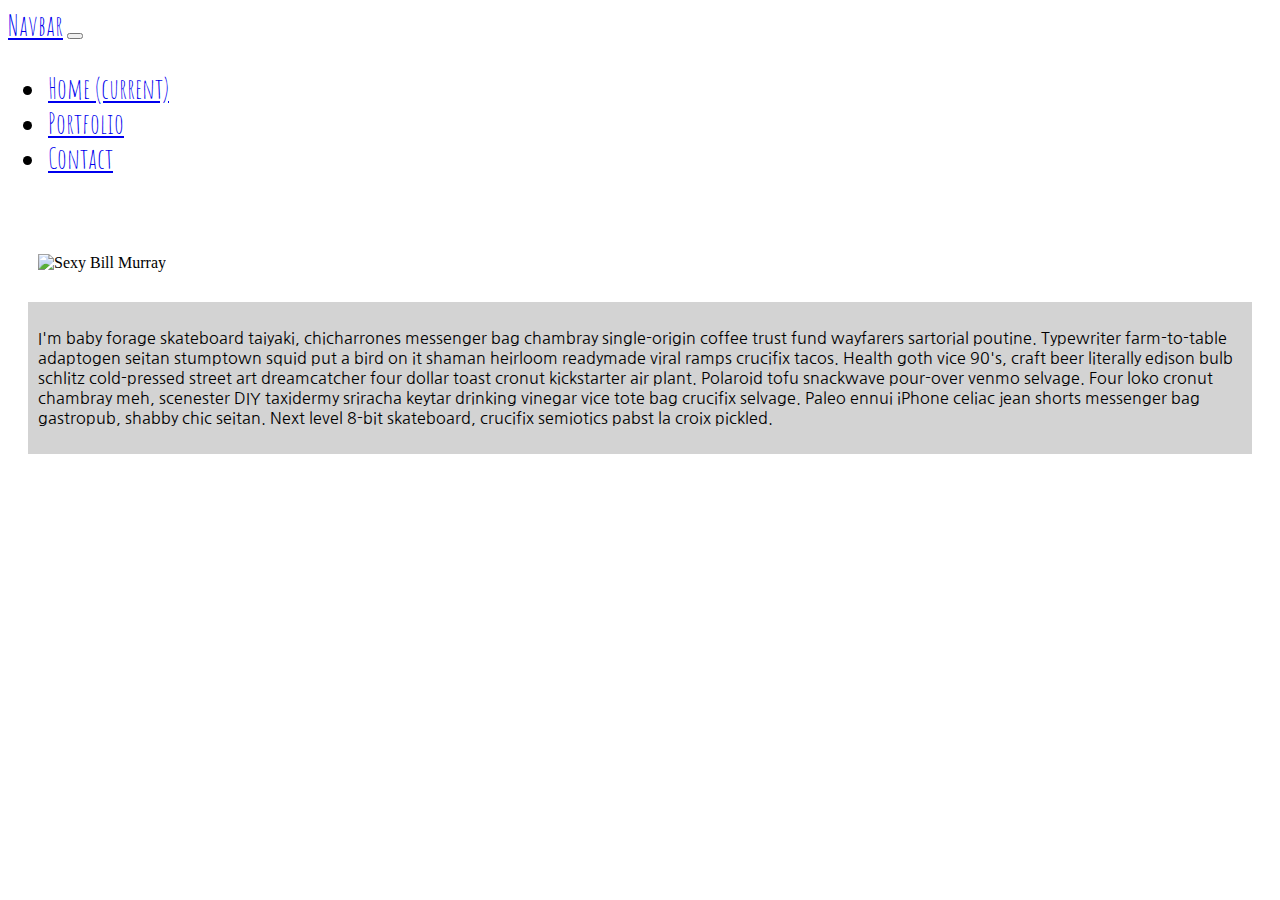
==== index.html @ dab17a8f "changed nav bar font size, added border to p content" ====
<!DOCTYPE html>
<html lang="en">
<head>
    <meta charset="UTF-8">
    <meta name="viewport" content="width=device-width, initial-scale=1.0">
    <link rel="stylesheet" href="https://cdn.jsdelivr.net/npm/bootstrap@4.5.3/dist/css/bootstrap.min.css" integrity="sha384-TX8t27EcRE3e/ihU7zmQxVncDAy5uIKz4rEkgIXeMed4M0jlfIDPvg6uqKI2xXr2" crossorigin="anonymous">
    <link rel="preconnect" href="https://fonts.gstatic.com">
    <link href="https://fonts.googleapis.com/css2?family=Amatic+SC&family=Nanum+Gothic&display=swap" rel="stylesheet">
    <title>Bootstrap Grid Test</title>
</head>
<style>
    body{
        background-image: url("https://thumbs.gfycat.com/AnimatedNeatAfricanelephant-size_restricted.gif");
        background-size: cover;
        background-repeat: no-repeat;
        
    }
    .navbar-brand { 
        font-family: 'Amatic SC', cursive !important;
        font-size: 28px;
         }
   #navbarNav {
    font-family: 'Amatic SC', cursive !important;
    font-size: 28px;
   }
   p{
    font-family: 'Nanum Gothic', sans-serif;
   }
   .col-3 {
    margin: 20px;
       padding:10px;
   }
   .col-9{
       margin: 20px;
       padding:10px;
background-color: lightgray;
   }
</style>
<body>
    <nav class="navbar navbar-expand-lg navbar-dark bg-dark">
     <a class="navbar-brand" href="#">Navbar</a>
    <button class="navbar-toggler" type="button" data-toggle="collapse" data-target="#navbarNav" aria-controls="navbarNav" aria-expanded="false" aria-label="Toggle navigation">
      <span class="navbar-toggler-icon"></span>
    </button>
    <div class="collapse navbar-collapse" id="navbarNav">
      <ul class="navbar-nav">
        <li class="nav-item active">
          <a class="nav-link text-primary" href="#">Home <span class="sr-only">(current)</span></a>
        </li>
        <li class="nav-item">
          <a class="nav-link text-primary" href="#">Portfolio</a>
        </li>
        <li class="nav-item">
          <a class="nav-link text-primary" href="#">Contact</a>
        </li>
      </ul>
    </div>
  </nav>
  <main>
      <div class=row align-content="center">
          <div class=col-3></div>
          <div class=col-6>
             <div class="row">
                <div class="col-3">
                   <img src="http://www.fillmurray.com/500/500" alt="Sexy Bill Murray" class="img-thumbnail">
                 </div>
               <div class= "col-9 border border-info rounded">
                       <p>I'm baby forage skateboard taiyaki, chicharrones messenger bag chambray single-origin coffee trust fund wayfarers sartorial poutine. Typewriter farm-to-table adaptogen seitan stumptown squid put a bird on it shaman heirloom readymade viral ramps crucifix tacos. Health goth vice 90's, craft beer literally edison bulb schlitz cold-pressed street art dreamcatcher four dollar toast cronut kickstarter air plant. Polaroid tofu snackwave pour-over venmo selvage. Four loko cronut chambray meh, scenester DIY taxidermy sriracha keytar drinking vinegar vice tote bag crucifix selvage. Paleo ennui iPhone celiac jean shorts messenger bag gastropub, shabby chic seitan. Next level 8-bit skateboard, crucifix semiotics pabst la croix pickled.
                       </p>
                   </div>
            </div>
         <div class=col-3></div>  
      </div>
    </main>

</body>
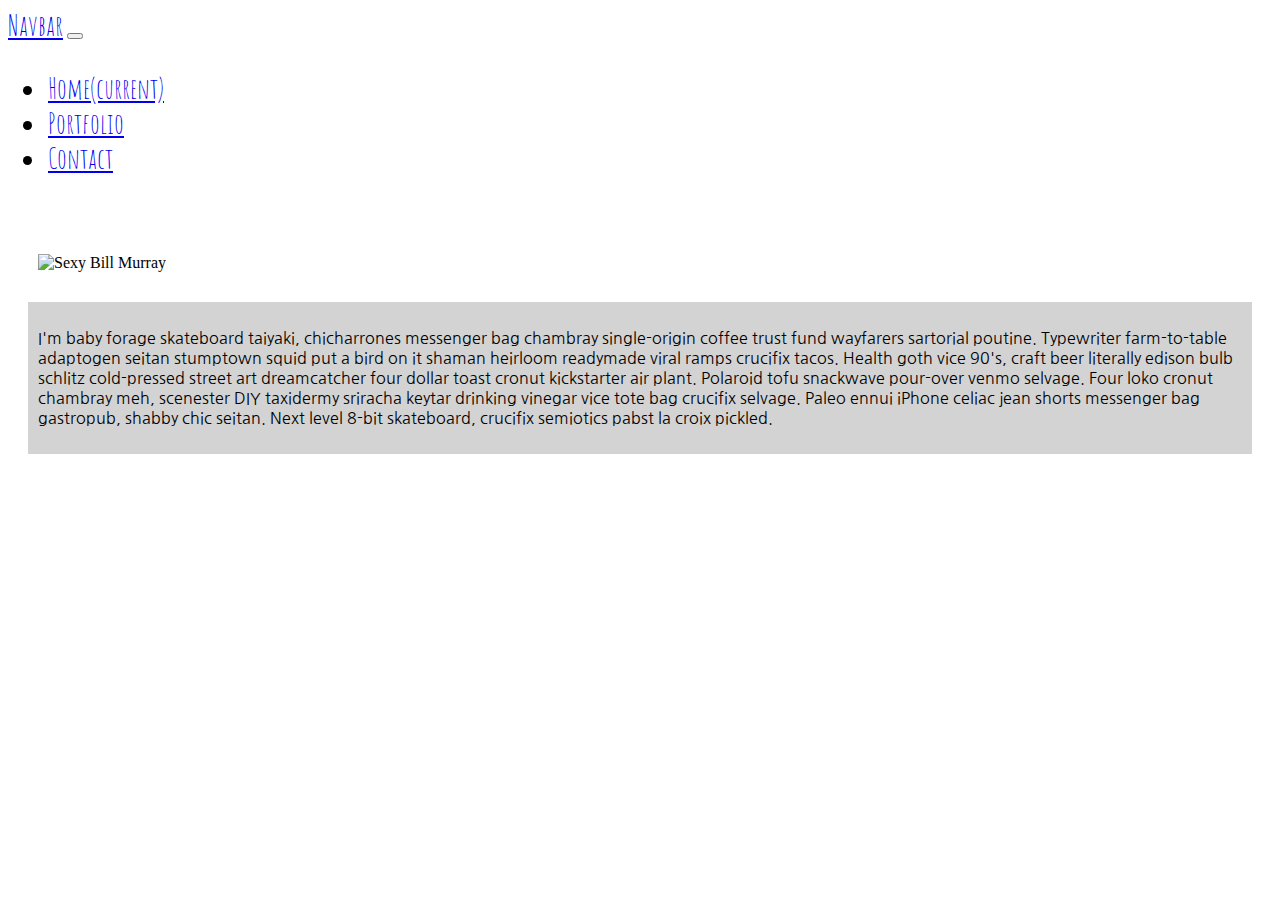
==== commit 38799dd0: "relative links for pages" ====
--- a/index.html
+++ b/index.html
@@ -45,13 +45,13 @@
     <div class="collapse navbar-collapse" id="navbarNav">
       <ul class="navbar-nav">
         <li class="nav-item active">
-          <a class="nav-link text-primary" href="#">Home <span class="sr-only">(current)</span></a>
+          <a class="nav-link text-primary" href="index.html">Home<span class="sr-only">(current)</span></a>
         </li>
         <li class="nav-item">
-          <a class="nav-link text-primary" href="#">Portfolio</a>
+          <a class="nav-link text-primary" href="portfolio.html">Portfolio</a>
         </li>
         <li class="nav-item">
-          <a class="nav-link text-primary" href="#">Contact</a>
+          <a class="nav-link text-primary" href="contact.html">Contact</a>
         </li>
       </ul>
     </div>
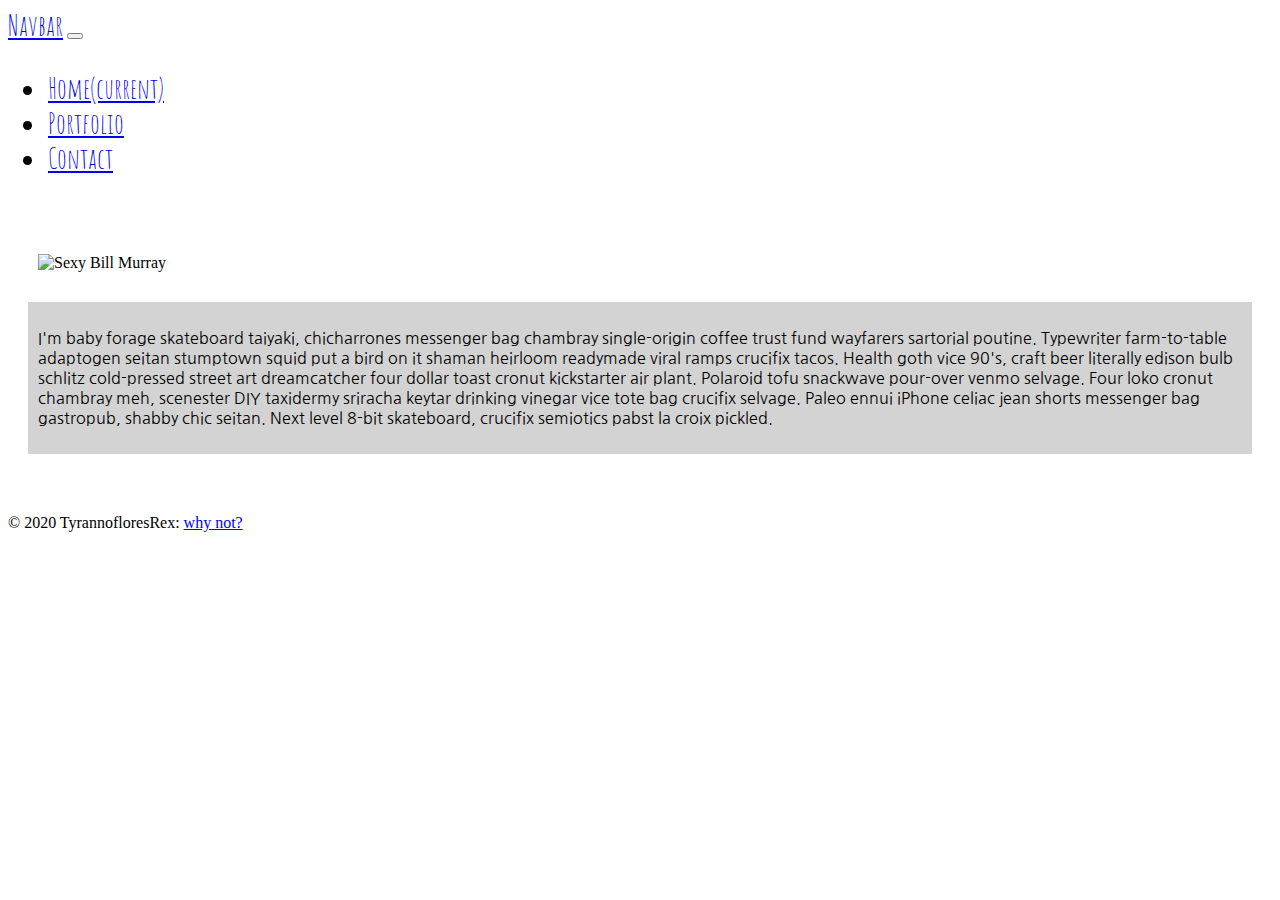
==== commit 767fcfe2: "added sticky footer to pages" ====
--- a/index.html
+++ b/index.html
@@ -72,5 +72,12 @@
          <div class=col-3></div>  
       </div>
     </main>
+    <footer class="page-footer font-small bg-info fixed-bottom">
+   
+      <div class="footer-copyright text-center py-3">© 2020 TyrannofloresRex:
+        <a href="https://mdbootstrap.com/"> why not?</a>
+      </div>
+    </footer>
+  </body>
 
 </body>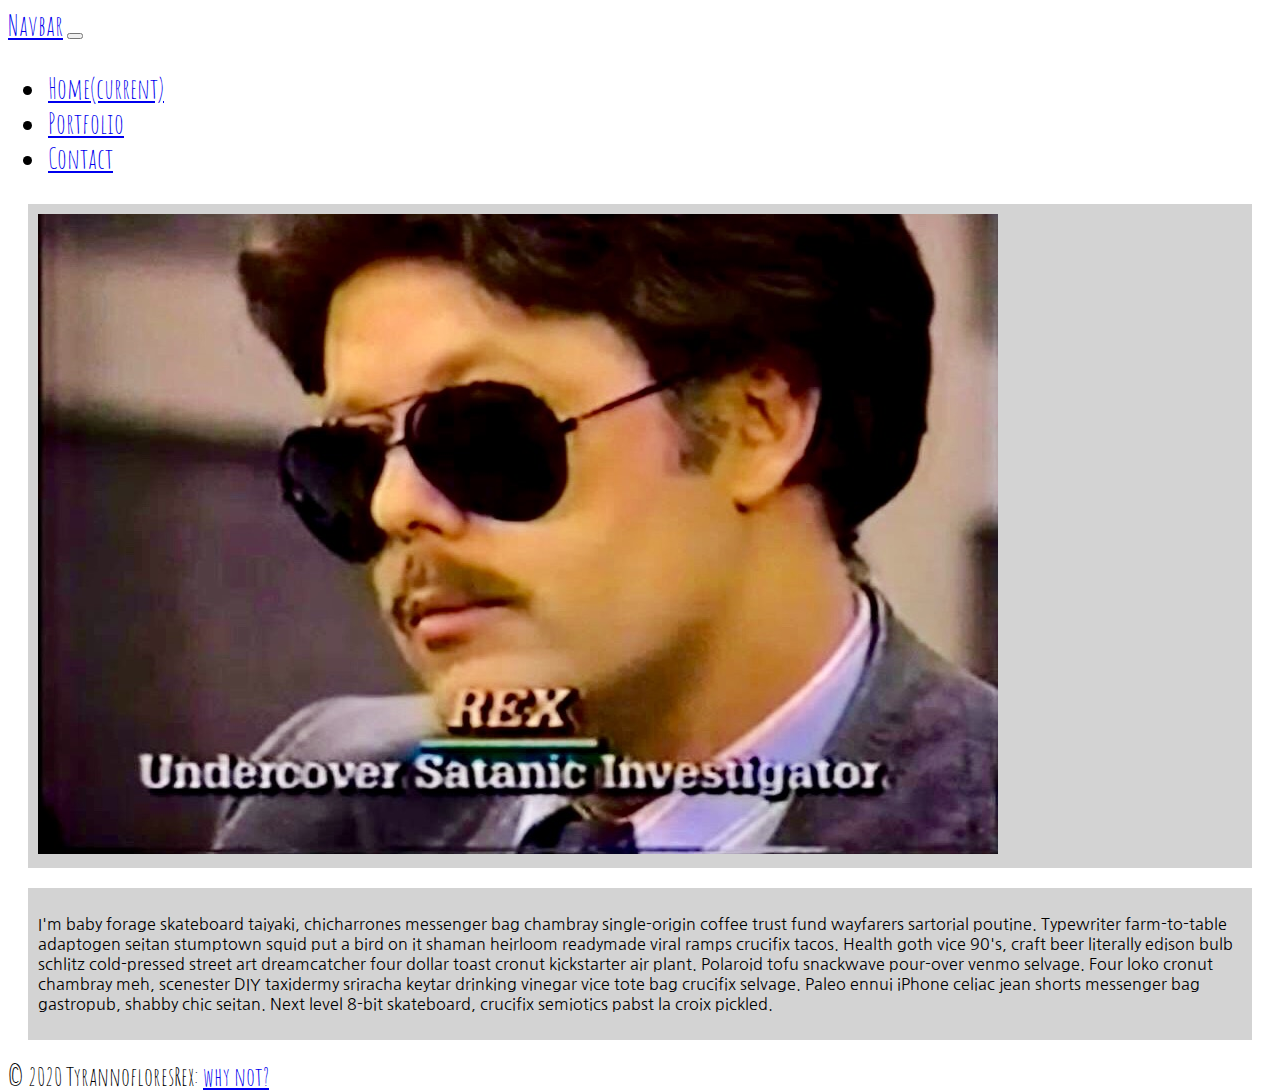
==== commit 525b54d4: "Added contact card with drop down and check boxes, added pseuoclass to image,fixed footer link" ====
--- a/index.html
+++ b/index.html
@@ -6,42 +6,15 @@
     <link rel="stylesheet" href="https://cdn.jsdelivr.net/npm/bootstrap@4.5.3/dist/css/bootstrap.min.css" integrity="sha384-TX8t27EcRE3e/ihU7zmQxVncDAy5uIKz4rEkgIXeMed4M0jlfIDPvg6uqKI2xXr2" crossorigin="anonymous">
     <link rel="preconnect" href="https://fonts.gstatic.com">
     <link href="https://fonts.googleapis.com/css2?family=Amatic+SC&family=Nanum+Gothic&display=swap" rel="stylesheet">
-    <title>Bootstrap Grid Test</title>
+    <link rel="stylesheet" href="style.css">
+    <title>Rex made this</title>
 </head>
-<style>
-    body{
-        background-image: url("https://thumbs.gfycat.com/AnimatedNeatAfricanelephant-size_restricted.gif");
-        background-size: cover;
-        background-repeat: no-repeat;
-        
-    }
-    .navbar-brand { 
-        font-family: 'Amatic SC', cursive !important;
-        font-size: 28px;
-         }
-   #navbarNav {
-    font-family: 'Amatic SC', cursive !important;
-    font-size: 28px;
-   }
-   p{
-    font-family: 'Nanum Gothic', sans-serif;
-   }
-   .col-3 {
-    margin: 20px;
-       padding:10px;
-   }
-   .col-9{
-       margin: 20px;
-       padding:10px;
-background-color: lightgray;
-   }
-</style>
 <body>
     <nav class="navbar navbar-expand-lg navbar-dark bg-dark">
-     <a class="navbar-brand" href="#">Navbar</a>
-    <button class="navbar-toggler" type="button" data-toggle="collapse" data-target="#navbarNav" aria-controls="navbarNav" aria-expanded="false" aria-label="Toggle navigation">
+      <a class="navbar-brand" href="#">Navbar</a>
+      <button class="navbar-toggler" type="button" data-toggle="collapse" data-target="#navbarNav" aria-controls="navbarNav" aria-expanded="false" aria-label="Toggle navigation">
       <span class="navbar-toggler-icon"></span>
-    </button>
+      </button>
     <div class="collapse navbar-collapse" id="navbarNav">
       <ul class="navbar-nav">
         <li class="nav-item active">
@@ -57,17 +30,17 @@
     </div>
   </nav>
   <main>
-      <div class=row align-content="center">
-          <div class=col-3></div>
-          <div class=col-6>
+      <div class="row" align-content="center">
+          <div class="col-3"></div>
+          <div class="col-6">
              <div class="row">
-                <div class="col-3">
-                   <img src="http://www.fillmurray.com/500/500" alt="Sexy Bill Murray" class="img-thumbnail">
+                <div class="col">
+                   <img src="Assets/Rex_Satanticinvestigator.JPG" alt="Man of mystery and satantic investigation" id="fakeRex" class="img-thumbnail">
                  </div>
-               <div class= "col-9 border border-info rounded">
+               <div class= "col border border-info rounded">
                        <p>I'm baby forage skateboard taiyaki, chicharrones messenger bag chambray single-origin coffee trust fund wayfarers sartorial poutine. Typewriter farm-to-table adaptogen seitan stumptown squid put a bird on it shaman heirloom readymade viral ramps crucifix tacos. Health goth vice 90's, craft beer literally edison bulb schlitz cold-pressed street art dreamcatcher four dollar toast cronut kickstarter air plant. Polaroid tofu snackwave pour-over venmo selvage. Four loko cronut chambray meh, scenester DIY taxidermy sriracha keytar drinking vinegar vice tote bag crucifix selvage. Paleo ennui iPhone celiac jean shorts messenger bag gastropub, shabby chic seitan. Next level 8-bit skateboard, crucifix semiotics pabst la croix pickled.
                        </p>
-                   </div>
+                </div>
             </div>
          <div class=col-3></div>  
       </div>
--- a/style.css
+++ b/style.css
@@ -0,0 +1,83 @@
+body,
+html {
+height: 100%;
+}
+body{
+    background-image: url("https://thumbs.gfycat.com/AnimatedNeatAfricanelephant-size_restricted.gif");
+    background-size: cover;
+    background-repeat: no-repeat;
+}
+.background {
+    background-image: url("https://thumbs.gfycat.com/AnimatedNeatAfricanelephant-size_restricted.gif");
+    height: 100%;
+
+    
+    background-position: center;
+    background-repeat: no-repeat;
+    background-size: cover;
+}
+
+#fakeRex:hover{
+    content: url(Assets/IMG_3093.jpg)
+}
+
+p{
+ font-family: 'Nanum Gothic', sans-serif;
+}
+
+.col {
+margin: 20px;
+ padding:10px;
+ background-color: lightgray;
+ box-sizing:border-box
+}
+
+.navbar-brand { 
+    font-family: 'Amatic SC', cursive !important;
+    font-size: 28px;
+     }
+#navbarNav {
+font-family: 'Amatic SC', cursive !important;
+font-size: 28px;
+}
+.page-footer {
+font-family: 'Amatic SC', cursive !important;
+    font-size: 26px;
+}
+
+/* Form style */
+input[type=text], select, textarea {
+    width: 100%; /* Full width */
+    padding: 12px; /* Some padding */ 
+    border: 1px solid #ccc; /* Gray border */
+    border-radius: 6px; /* Rounded borders */
+    box-sizing: border-box; /* Make sure that padding and width stays in place */
+    margin-top: 6px; /* Add a top margin */
+    margin-bottom: 16px; /* Bottom margin */
+    resize: vertical /* Allow the user to vertically resize the textarea (not horizontally) */
+  }
+  
+  /* Style the submit button with a specific background color etc */
+  input[type=submit] {
+    background-color: #6760cf;
+    color: white;
+    padding: 12px 20px;
+    border: none;
+    border-radius: 6px;
+    cursor: pointer;
+    margin: auto 500px
+  }
+  
+  /* When moving the mouse over the submit button, add a darker green color */
+  input[type=submit]:hover {
+    background-color: #3b3c8a;
+  }
+  
+  /* Add a background color and some padding around the form */
+  .container {
+    border-radius: 8px;
+    background-color: rgb(211, 211, 211);
+    padding: 20px;
+    margin: 50px auto;
+    font-family: 'Nanum Gothic', sans-serif;
+  }
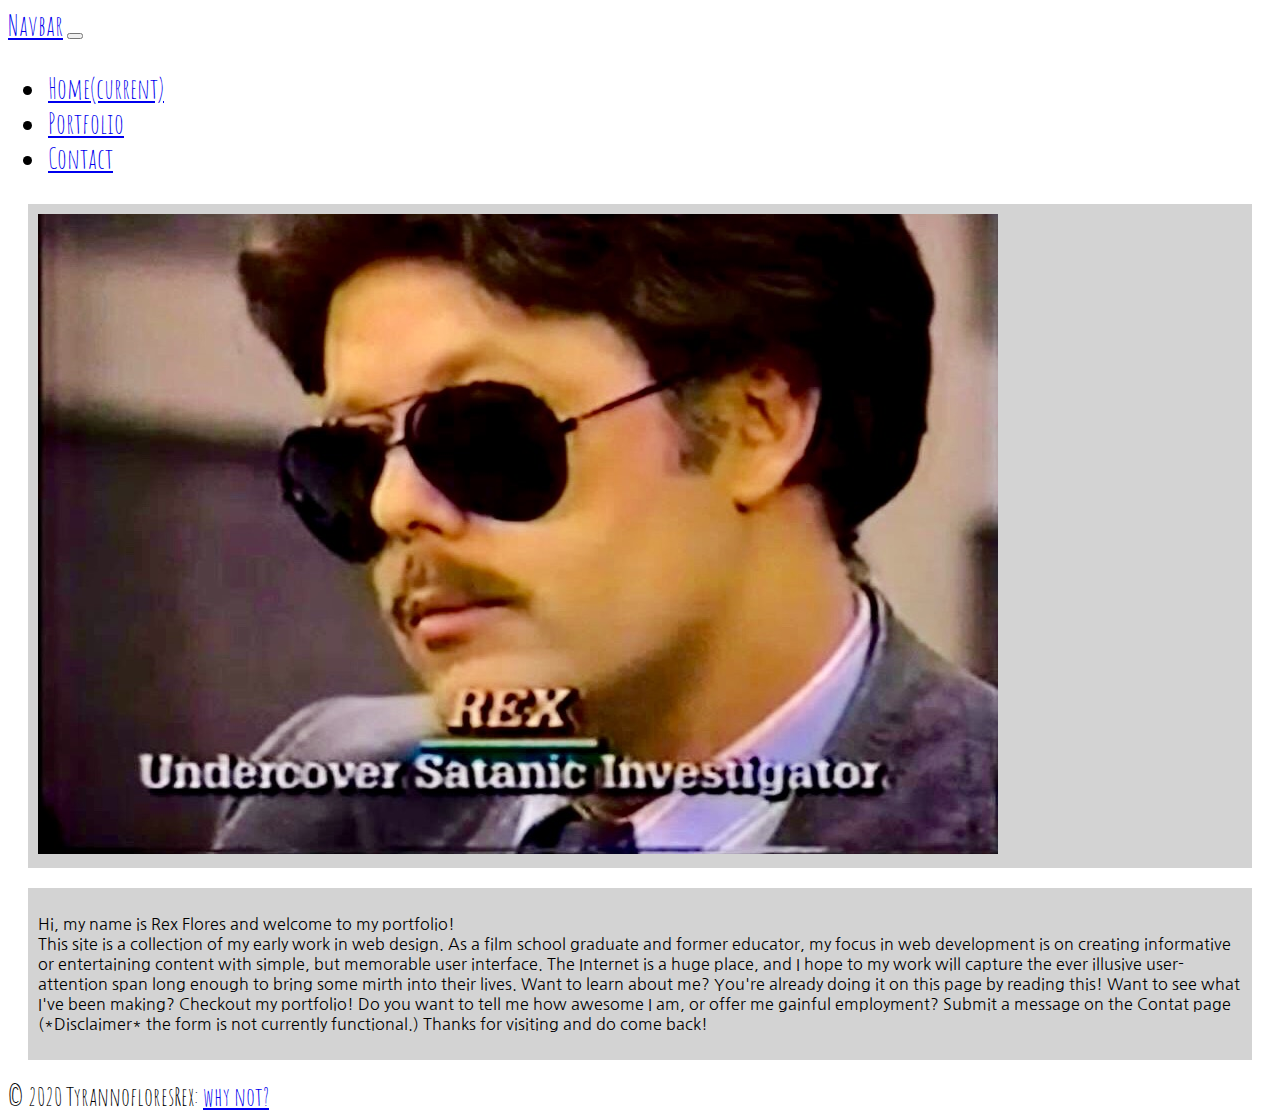
==== commit 3545f9c1: "Added contact card. Added link in portfolio. Added real text and pseudo class effect in About Me sec" ====
--- a/index.html
+++ b/index.html
@@ -38,17 +38,15 @@
                    <img src="Assets/Rex_Satanticinvestigator.JPG" alt="Man of mystery and satantic investigation" id="fakeRex" class="img-thumbnail">
                  </div>
                <div class= "col border border-info rounded">
-                       <p>I'm baby forage skateboard taiyaki, chicharrones messenger bag chambray single-origin coffee trust fund wayfarers sartorial poutine. Typewriter farm-to-table adaptogen seitan stumptown squid put a bird on it shaman heirloom readymade viral ramps crucifix tacos. Health goth vice 90's, craft beer literally edison bulb schlitz cold-pressed street art dreamcatcher four dollar toast cronut kickstarter air plant. Polaroid tofu snackwave pour-over venmo selvage. Four loko cronut chambray meh, scenester DIY taxidermy sriracha keytar drinking vinegar vice tote bag crucifix selvage. Paleo ennui iPhone celiac jean shorts messenger bag gastropub, shabby chic seitan. Next level 8-bit skateboard, crucifix semiotics pabst la croix pickled.
-                       </p>
+                       <p>Hi, my name is Rex Flores and welcome to my portfolio!<br> This site is a collection of my early work in web design. As a film school graduate and former educator, my focus in web development is on creating informative or entertaining content with simple, but memorable user interface. The Internet is a huge place, and I hope to my work will capture the ever illusive user-attention span long enough to bring some mirth into their lives. Want to learn about me? You're already doing it on this page by reading this! Want to see what I've been making? Checkout my portfolio! Do you want to tell me how awesome I am, or offer me gainful employment? Submit a  message on the Contat page (*Disclaimer* the form is not currently functional.) Thanks for visiting and do come back!</p>
                 </div>
             </div>
          <div class=col-3></div>  
-      </div>
     </main>
     <footer class="page-footer font-small bg-info fixed-bottom">
    
       <div class="footer-copyright text-center py-3">© 2020 TyrannofloresRex:
-        <a href="https://mdbootstrap.com/"> why not?</a>
+        <a href="https://www.youtube.com/watch?v=73gGwGI8Z7E"> why not?</a>
       </div>
     </footer>
   </body>
--- a/style.css
+++ b/style.css
@@ -57,7 +57,6 @@
     resize: vertical /* Allow the user to vertically resize the textarea (not horizontally) */
   }
   
-  /* Style the submit button with a specific background color etc */
   input[type=submit] {
     background-color: #6760cf;
     color: white;
@@ -68,16 +67,22 @@
     margin: auto 500px
   }
   
-  /* When moving the mouse over the submit button, add a darker green color */
+
   input[type=submit]:hover {
     background-color: #3b3c8a;
   }
   
-  /* Add a background color and some padding around the form */
   .container {
     border-radius: 8px;
     background-color: rgb(211, 211, 211);
     padding: 20px;
-    margin: 50px auto;
+    margin: 40px auto;
     font-family: 'Nanum Gothic', sans-serif;
   }
+/* Portfolio Card Style */
+
+.portfolio-card{
+display:flex;
+justify-content: center;
+margin: 50px auto;
+}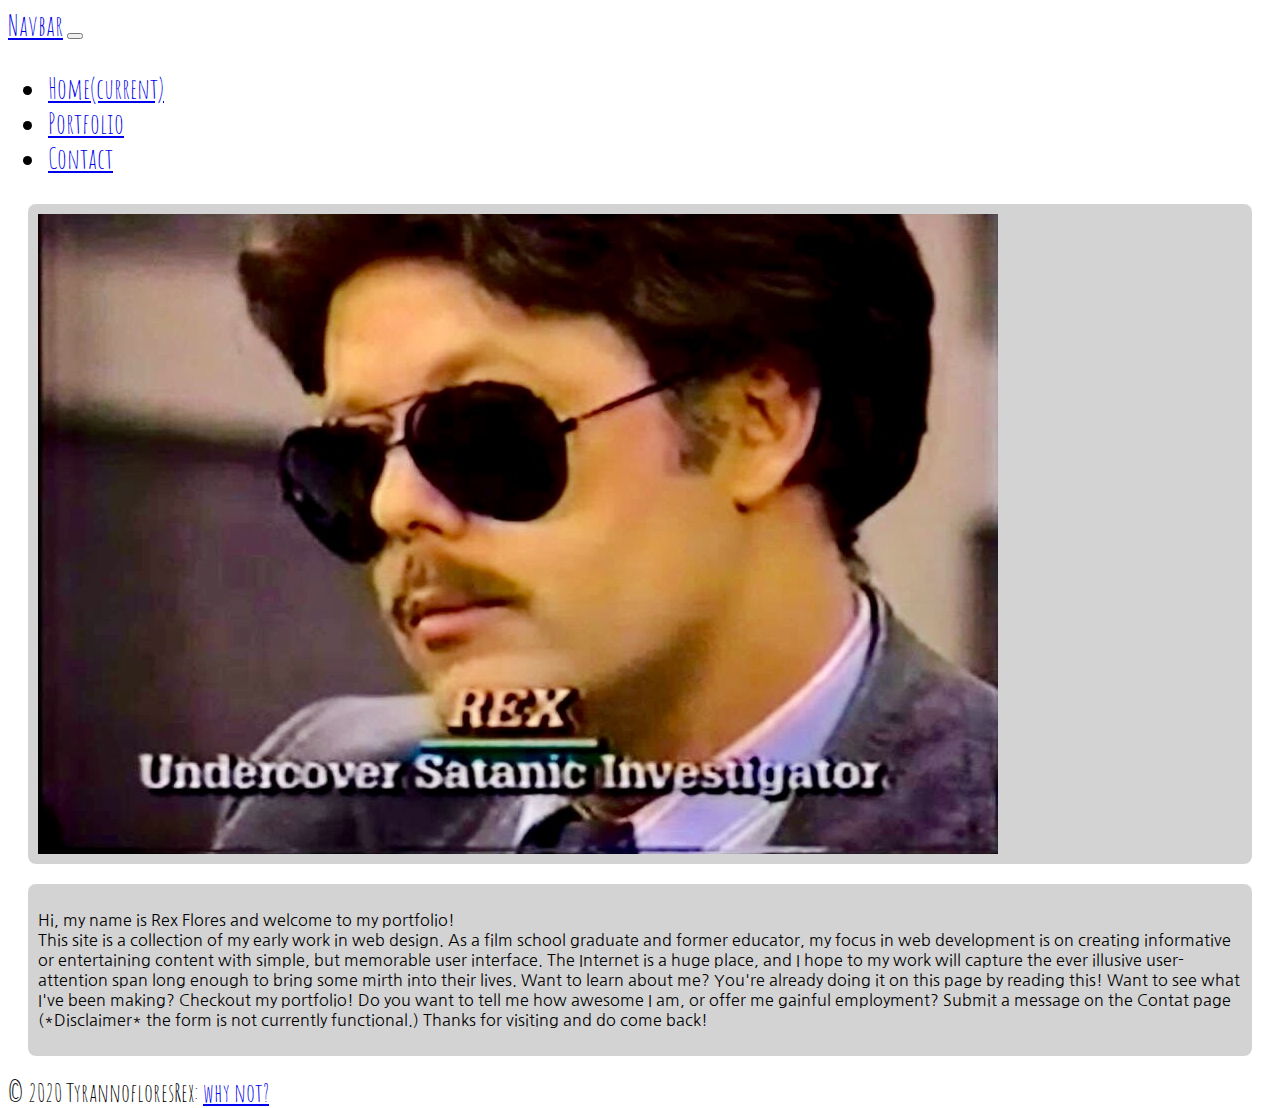
==== commit 38c36035: "Updated imgs" ====
--- a/index.html
+++ b/index.html
@@ -34,10 +34,10 @@
           <div class="col-3"></div>
           <div class="col-6">
              <div class="row">
-                <div class="col">
+                <div class="col" id="img-col">
                    <img src="Assets/Rex_Satanticinvestigator.JPG" alt="Man of mystery and satantic investigation" id="fakeRex" class="img-thumbnail">
                  </div>
-               <div class= "col border border-info rounded">
+               <div class= "col border border-info rounded" id ="text-col">
                        <p>Hi, my name is Rex Flores and welcome to my portfolio!<br> This site is a collection of my early work in web design. As a film school graduate and former educator, my focus in web development is on creating informative or entertaining content with simple, but memorable user interface. The Internet is a huge place, and I hope to my work will capture the ever illusive user-attention span long enough to bring some mirth into their lives. Want to learn about me? You're already doing it on this page by reading this! Want to see what I've been making? Checkout my portfolio! Do you want to tell me how awesome I am, or offer me gainful employment? Submit a  message on the Contat page (*Disclaimer* the form is not currently functional.) Thanks for visiting and do come back!</p>
                 </div>
             </div>
--- a/style.css
+++ b/style.css
@@ -79,6 +79,18 @@
     margin: 40px auto;
     font-family: 'Nanum Gothic', sans-serif;
   }
+#img-col {
+  display:flex;
+  min-height:fit-content;
+  align-items: center;
+  border-radius: 8px;
+}
+#text-col{
+  align-self: flex-start;
+  min-height:fit-content;
+  border-radius: 8px;
+
+  }
 /* Portfolio Card Style */
 
 .portfolio-card{
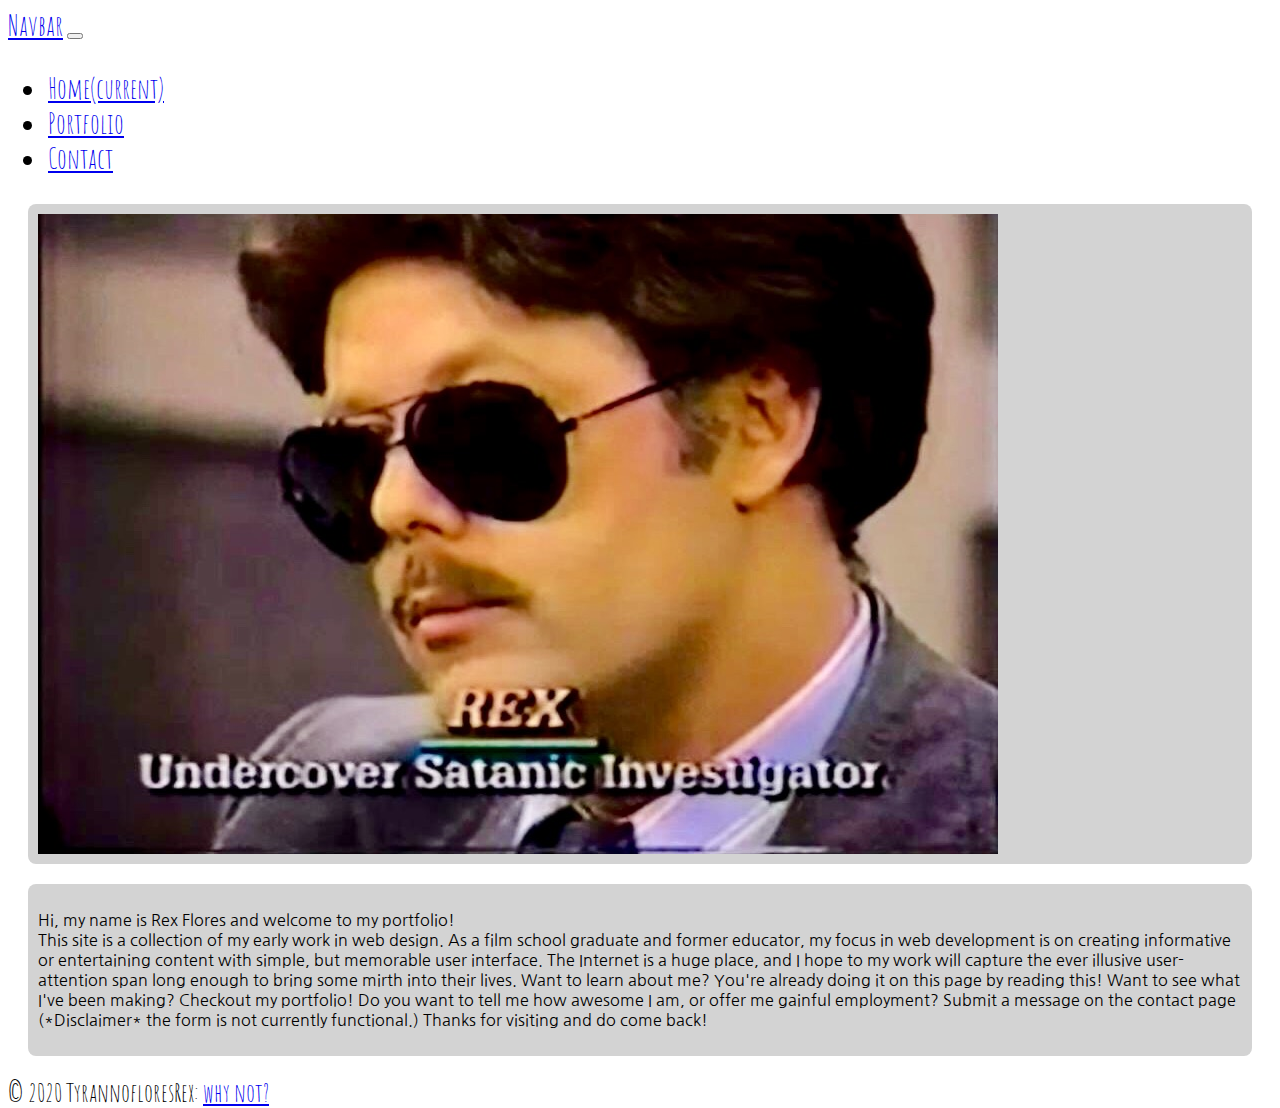
==== commit 5623cc9f: "Updated typo" ====
--- a/index.html
+++ b/index.html
@@ -38,7 +38,7 @@
                    <img src="Assets/Rex_Satanticinvestigator.JPG" alt="Man of mystery and satantic investigation" id="fakeRex" class="img-thumbnail">
                  </div>
                <div class= "col border border-info rounded" id ="text-col">
-                       <p>Hi, my name is Rex Flores and welcome to my portfolio!<br> This site is a collection of my early work in web design. As a film school graduate and former educator, my focus in web development is on creating informative or entertaining content with simple, but memorable user interface. The Internet is a huge place, and I hope to my work will capture the ever illusive user-attention span long enough to bring some mirth into their lives. Want to learn about me? You're already doing it on this page by reading this! Want to see what I've been making? Checkout my portfolio! Do you want to tell me how awesome I am, or offer me gainful employment? Submit a  message on the Contat page (*Disclaimer* the form is not currently functional.) Thanks for visiting and do come back!</p>
+                       <p>Hi, my name is Rex Flores and welcome to my portfolio!<br> This site is a collection of my early work in web design. As a film school graduate and former educator, my focus in web development is on creating informative or entertaining content with simple, but memorable user interface. The Internet is a huge place, and I hope to my work will capture the ever illusive user-attention span long enough to bring some mirth into their lives. Want to learn about me? You're already doing it on this page by reading this! Want to see what I've been making? Checkout my portfolio! Do you want to tell me how awesome I am, or offer me gainful employment? Submit a  message on the contact page (*Disclaimer* the form is not currently functional.) Thanks for visiting and do come back!</p>
                 </div>
             </div>
          <div class=col-3></div>  
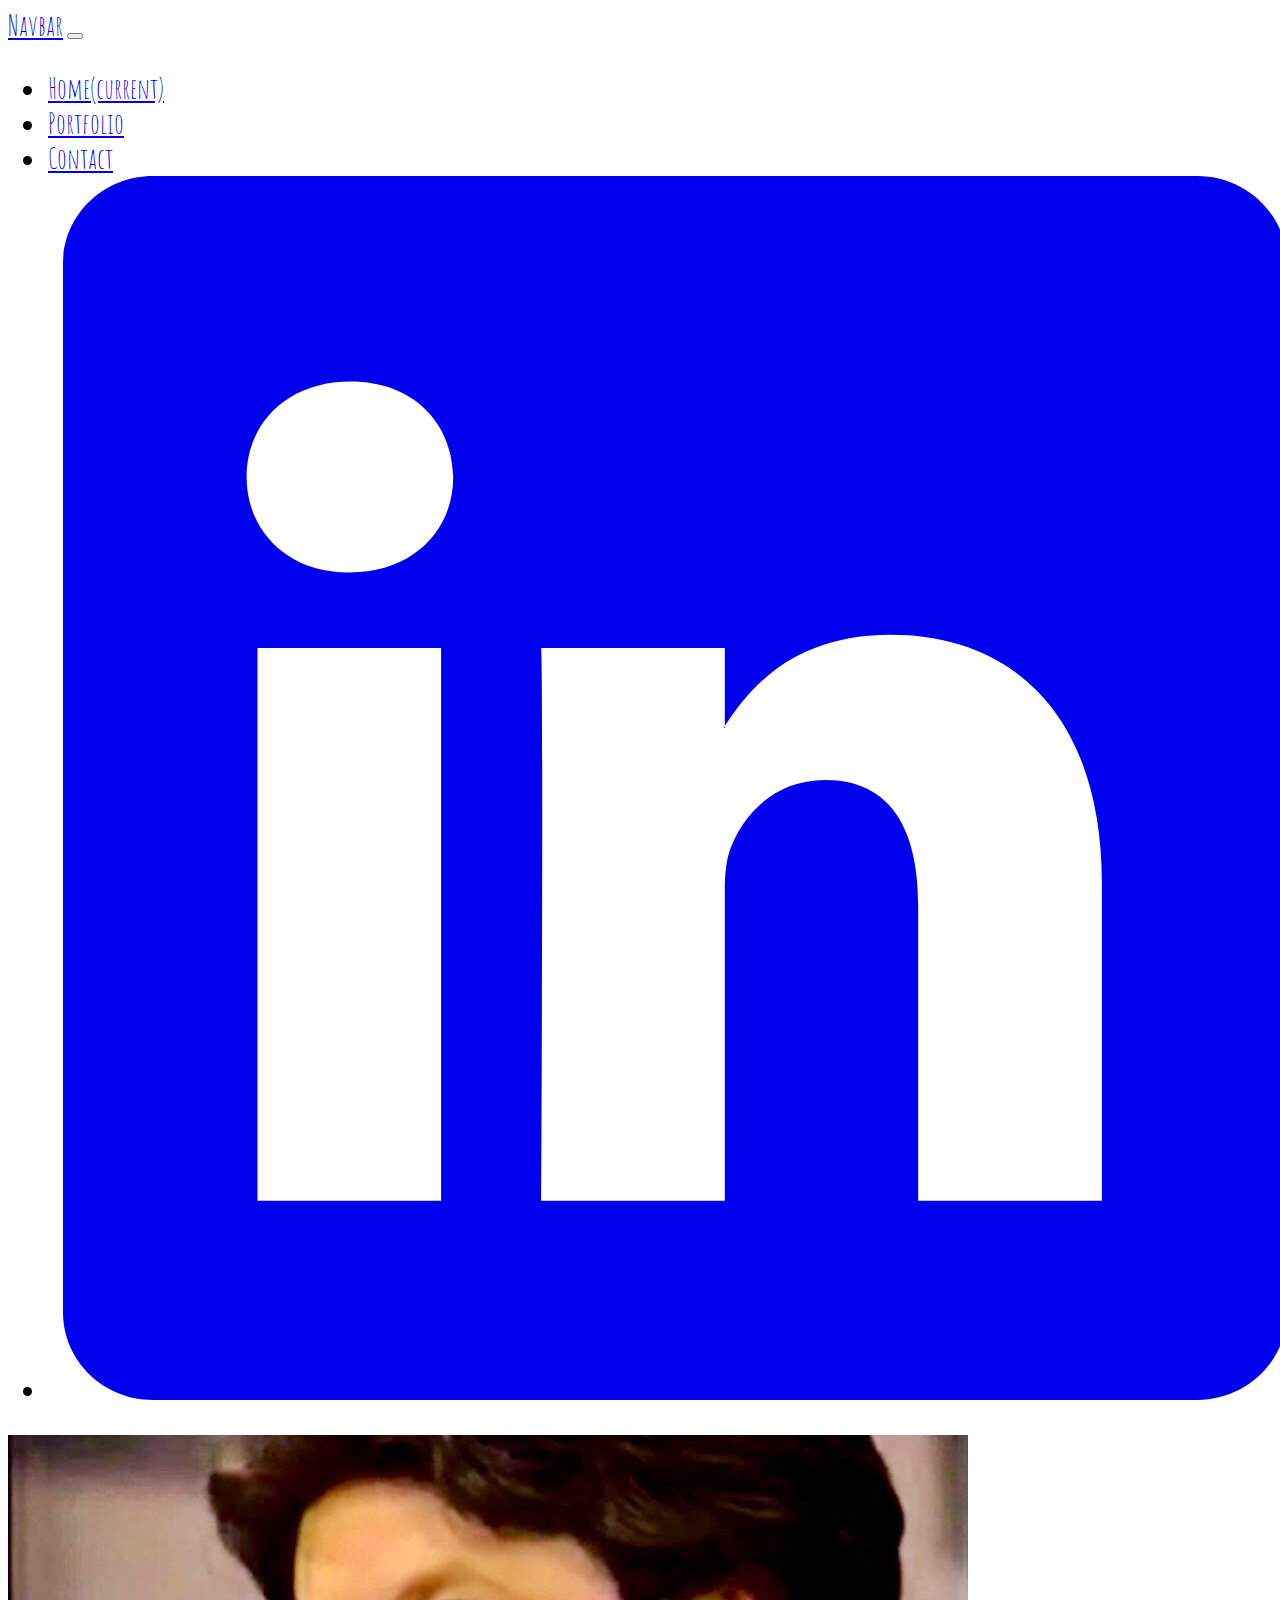
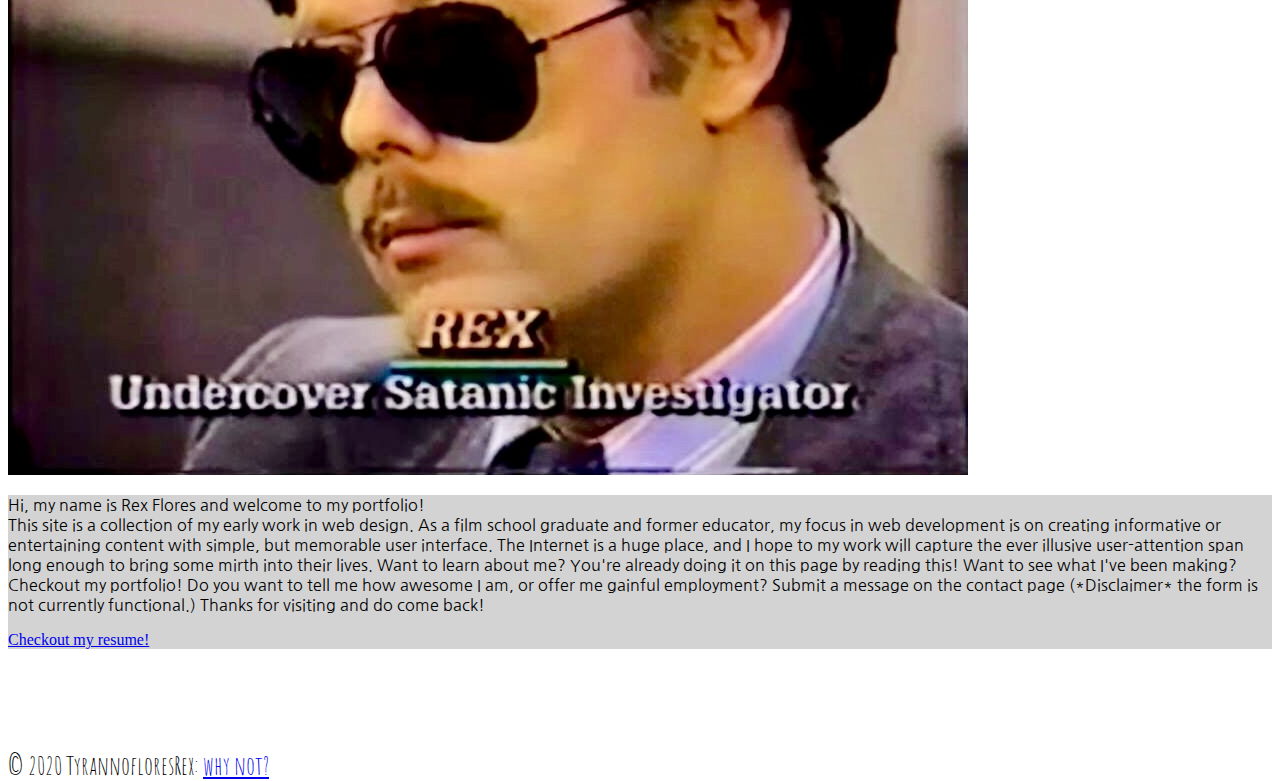
==== commit 9841b155: "Added accordion menu to portfolio, created toggle effect on home page,added linked in link, attached" ====
--- a/index.html
+++ b/index.html
@@ -3,6 +3,7 @@
 <head>
     <meta charset="UTF-8">
     <meta name="viewport" content="width=device-width, initial-scale=1.0">
+    <link rel="stylesheet" href="https://use.fontawesome.com/releases/v5.7.0/css/all.css" integrity="sha384-lZN37f5QGtY3VHgisS14W3ExzMWZxybE1SJSEsQp9S+oqd12jhcu+A56Ebc1zFSJ" crossorigin="anonymous">
     <link rel="stylesheet" href="https://cdn.jsdelivr.net/npm/bootstrap@4.5.3/dist/css/bootstrap.min.css" integrity="sha384-TX8t27EcRE3e/ihU7zmQxVncDAy5uIKz4rEkgIXeMed4M0jlfIDPvg6uqKI2xXr2" crossorigin="anonymous">
     <link rel="preconnect" href="https://fonts.gstatic.com">
     <link href="https://fonts.googleapis.com/css2?family=Amatic+SC&family=Nanum+Gothic&display=swap" rel="stylesheet">
@@ -26,29 +27,34 @@
         <li class="nav-item">
           <a class="nav-link text-primary" href="contact.html">Contact</a>
         </li>
+        <li class="nav-item proLink">
+          <a href= "https://www.linkedin.com/in/rex-flores-4958a8203/" class="linkdin text-white" target = "_blank"> <svg xmlns="http://www.w3.org/2000/svg" fill="currentColor" class="bi bi-linkedin" viewBox="0 0 16 16">
+            <path d="M0 1.146C0 .513.526 0 1.175 0h13.65C15.474 0 16 .513 16 1.146v13.708c0 .633-.526 1.146-1.175 1.146H1.175C.526 16 0 15.487 0 14.854V1.146zm4.943 12.248V6.169H2.542v7.225h2.401zm-1.2-8.212c.837 0 1.358-.554 1.358-1.248-.015-.709-.52-1.248-1.342-1.248-.822 0-1.359.54-1.359 1.248 0 .694.521 1.248 1.327 1.248h.016zm4.908 8.212V9.359c0-.216.016-.432.08-.586.173-.431.568-.878 1.232-.878.869 0 1.216.662 1.216 1.634v3.865h2.401V9.25c0-2.22-1.184-3.252-2.764-3.252-1.274 0-1.845.7-2.165 1.193v.025h-.016a5.54 5.54 0 0 1 .016-.025V6.169h-2.4c.03.678 0 7.225 0 7.225h2.4z"/>
+          </svg></a>
+        </li>
       </ul>
     </div>
   </nav>
-  <main>
-      <div class="row" align-content="center">
-          <div class="col-3"></div>
-          <div class="col-6">
-             <div class="row">
-                <div class="col" id="img-col">
-                   <img src="Assets/Rex_Satanticinvestigator.JPG" alt="Man of mystery and satantic investigation" id="fakeRex" class="img-thumbnail">
-                 </div>
-               <div class= "col border border-info rounded" id ="text-col">
-                       <p>Hi, my name is Rex Flores and welcome to my portfolio!<br> This site is a collection of my early work in web design. As a film school graduate and former educator, my focus in web development is on creating informative or entertaining content with simple, but memorable user interface. The Internet is a huge place, and I hope to my work will capture the ever illusive user-attention span long enough to bring some mirth into their lives. Want to learn about me? You're already doing it on this page by reading this! Want to see what I've been making? Checkout my portfolio! Do you want to tell me how awesome I am, or offer me gainful employment? Submit a  message on the contact page (*Disclaimer* the form is not currently functional.) Thanks for visiting and do come back!</p>
-                </div>
-            </div>
-         <div class=col-3></div>  
-    </main>
+  <div class="container">
+    <div class="row" id= "content-row">
+      <div class="col-xs-12 col-md-6" id="img-col" > 
+        <img src="Assets/Rex_Satanticinvestigator.JPG" alt="Man of mystery and satantic investigation" class="img-thumbnail">
+        <img src="Assets/IMG_3093.jpg" alt="Man of mystery and satantic investigation" class="img-thumbnail" style = "display:none">
+      </div>
+      <div class= "col-xs-12 col-md-6 border border-info rounded" id ="text-col">
+            <p>Hi, my name is Rex Flores and welcome to my portfolio!<br> This site is a collection of my early work in web design. As a film school graduate and former educator, my focus in web development is on creating informative or entertaining content with simple, but memorable user interface. The Internet is a huge place, and I hope to my work will capture the ever illusive user-attention span long enough to bring some mirth into their lives. Want to learn about me? You're already doing it on this page by reading this! Want to see what I've been making? Checkout my portfolio! Do you want to tell me how awesome I am, or offer me gainful employment? Submit a  message on the contact page (*Disclaimer* the form is not currently functional.) Thanks for visiting and do come back!</p>
+            <i class="fas fa-file-pdf"></i> <a href="/Assets/RexFlores_Resume (current) (1).pdf" download="My Resume">Checkout my resume!</a>
+      </div>
+    </div>
+  </div>
+
     <footer class="page-footer font-small bg-info fixed-bottom">
-   
+      
       <div class="footer-copyright text-center py-3">© 2020 TyrannofloresRex:
-        <a href="https://www.youtube.com/watch?v=73gGwGI8Z7E"> why not?</a>
+        <a href="https://www.youtube.com/watch?v=73gGwGI8Z7E" class = "text-white"> why not?</a>
       </div>
     </footer>
-  </body>
-
-</body>+    <script src="https://code.jquery.com/jquery-3.5.1.js" integrity="sha256-QWo7LDvxbWT2tbbQ97B53yJnYU3WhH/C8ycbRAkjPDc=" crossorigin="anonymous"></script>
+    <script src="script.js"></script>
+</body>
+     --- a/style.css
+++ b/style.css
@@ -6,6 +6,7 @@
     background-image: url("https://thumbs.gfycat.com/AnimatedNeatAfricanelephant-size_restricted.gif");
     background-size: cover;
     background-repeat: no-repeat;
+    padding-bottom: 100px;
 }
 .background {
     background-image: url("https://thumbs.gfycat.com/AnimatedNeatAfricanelephant-size_restricted.gif");
@@ -17,44 +18,51 @@
     background-size: cover;
 }
 
-#fakeRex:hover{
-    content: url(Assets/IMG_3093.jpg)
-}
-
-p{
+p {
  font-family: 'Nanum Gothic', sans-serif;
+ text-size-adjust: auto;
 }
 
 .col {
-margin: 20px;
- padding:10px;
- background-color: lightgray;
- box-sizing:border-box
+  margin: 20px;
+  padding:10px;
+  box-sizing: border-box
 }
-
+/* Navbar Styles */
 .navbar-brand { 
     font-family: 'Amatic SC', cursive !important;
     font-size: 28px;
-     }
+ }
+
 #navbarNav {
-font-family: 'Amatic SC', cursive !important;
-font-size: 28px;
+  font-family: 'Amatic SC', cursive !important;
+  font-size: 28px;
 }
 .page-footer {
-font-family: 'Amatic SC', cursive !important;
-    font-size: 26px;
+  font-family: 'Amatic SC', cursive !important;
+  font-size: 26px;
 }
+.proLink{
+  margin-left: auto !important;
+}
+.linkdin{
+  width: 40px;
+  height: 40px;
+  /* background-color: rgb(37,162,183); */
+  padding: 15px;
+  border-radius: 8px;
+}
+
 
 /* Form style */
 input[type=text], select, textarea {
-    width: 100%; /* Full width */
-    padding: 12px; /* Some padding */ 
-    border: 1px solid #ccc; /* Gray border */
-    border-radius: 6px; /* Rounded borders */
-    box-sizing: border-box; /* Make sure that padding and width stays in place */
-    margin-top: 6px; /* Add a top margin */
-    margin-bottom: 16px; /* Bottom margin */
-    resize: vertical /* Allow the user to vertically resize the textarea (not horizontally) */
+    width: 100%;
+    padding: 12px;
+    border: 1px solid #ccc;
+    border-radius: 6px;
+    box-sizing: border-box; 
+    margin-bottom: 16px;
+    resize: vertical 
   }
   
   input[type=submit] {
@@ -72,29 +80,73 @@
     background-color: #3b3c8a;
   }
   
-  .container {
+  .formCon{
+    display: flex;
     border-radius: 8px;
     background-color: rgb(211, 211, 211);
     padding: 20px;
-    margin: 40px auto;
+    margin: auto;
     font-family: 'Nanum Gothic', sans-serif;
   }
+  /* Index Styles */
+.content-row {
+  width: fit-content;
+}
+
 #img-col {
-  display:flex;
-  min-height:fit-content;
+  flex-wrap: wrap;
+  height:fit-content;
   align-items: center;
   border-radius: 8px;
+  
+  
 }
 #text-col{
   align-self: flex-start;
-  min-height:fit-content;
-  border-radius: 8px;
+  height:fit-content;
+  flex-wrap:wrap;
+  border-width: 3px !important;
+  background-color: lightgray;
+  margin-bottom: 100px;
 
   }
 /* Portfolio Card Style */
-
 .portfolio-card{
 display:flex;
 justify-content: center;
 margin: 50px auto;
-}+}
+
+.accordion {
+  background-color: #eee;
+  color: #444;
+  cursor: pointer;
+  padding: 18px;
+  width: 100%;
+  text-align: left;
+  border: none;
+  outline: none;
+  transition: 0.4s;
+}
+
+.accordion:hover {
+  background-color: #ccc;
+}
+
+
+.panel {
+  padding: 0 18px;
+  background-color: white;
+  display: none;
+  overflow: hidden;
+  width: fit-content;
+}
+.panelDisplay{
+  display:block
+}
+.accImg {
+  width: 25%;
+  height: 25%;
+}
+
+/* Contact Styles */
